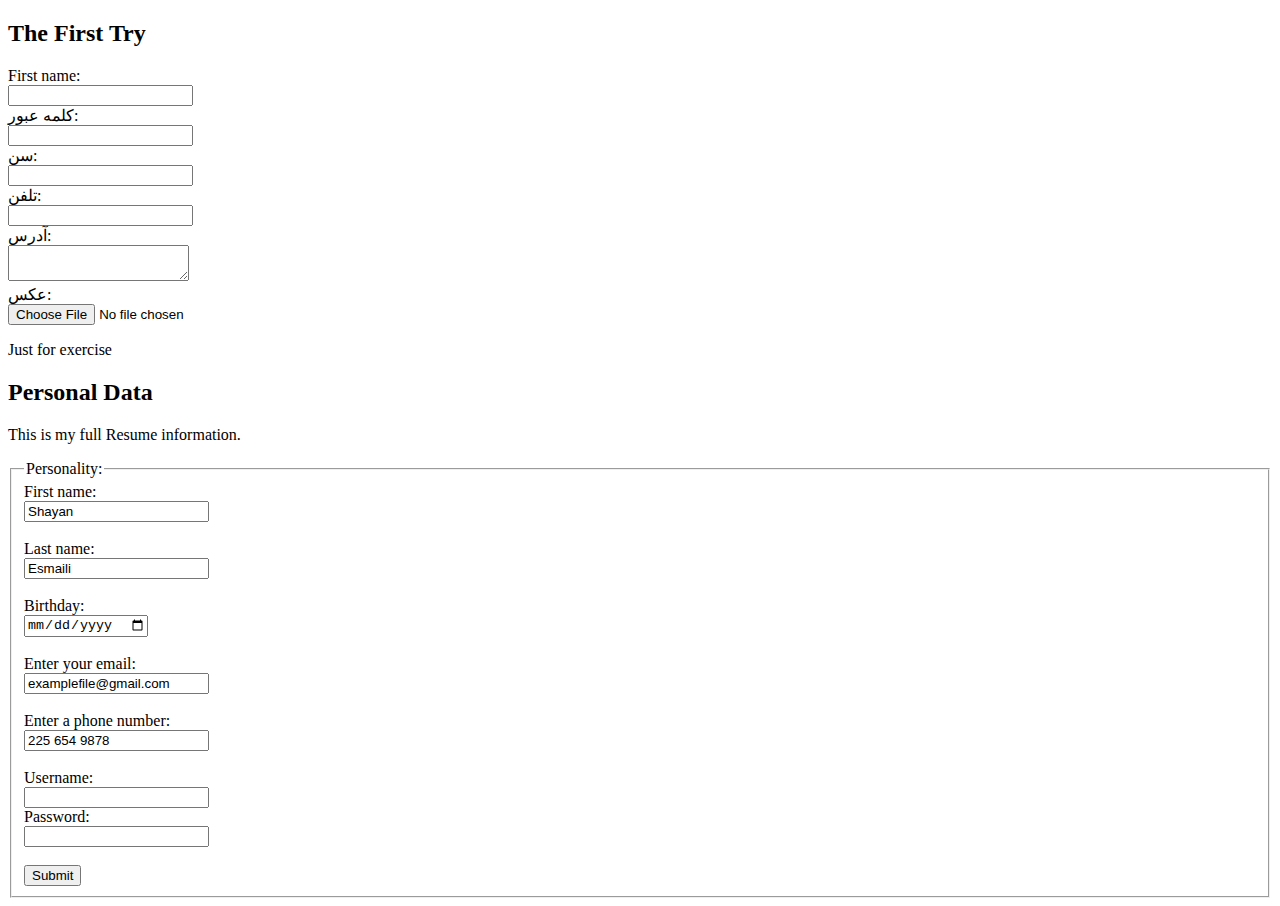
==== input.html @ c761cf58 "NewFix" ====
<!DOCTYPE html>
<head> 
    <title>Form</title>    
</head>

<body> 
<form>
    <h2>The First Try</h2>

    <label for="name">First name:</label> <br>
    <input class="input" type="text" name="mac" id="name"><br>
    کلمه عبور:<br> <input  class="input" type="password" name="password"> <br>

    سن:<br> <input class="input" type="number" name="age"><br>

    تلفن:<br> <input class="input" type="tel"><br>
    
    آدرس:<br> <textarea class="input" name="address" ></textarea><br>

    عکس:<br> <input class="input" type="file" >

    

<p> 
    Just for exercise
</p>
</form>




<head>
    <title>Form</title>
</head>


<h2>Personal Data</h2>

<p>This is my full Resume information.</p>
<form action="/action_page.php">
  <fieldset>
    <legend>Personality:</legend>
    <label for="fname">First name:</label><br>
    <input type="text" id="fname" name="fname" value="Shayan"><br><br>
    <label for="lname">Last name:</label><br>
    <input type="text" id="lname" name="lname" value="Esmaili"><br><br>
    <label for="birthday">Birthday:</label><br>
    <input type="date" id="birthday" name="birthday"><br><br>
    <label for="email">Enter your email:</label><br>
    <input type="email" id="email" name="email" value="examplefile@gmail.com"><br><br>
    <label for="phone">Enter a phone number:</label><br>
    <input type="tel" id="phone" name="phone" value="225 654 9878"><br><br>
    <label for="username">Username:</label><br>
    <input type="text" id="username" name="username"><br>
    <label for="pwd">Password:</label><br>
    <input type="password" id="pwd" name="pwd"><br><br>


    <input type="submit" value="Submit">
  </fieldset>
</form>




</body>
</html>
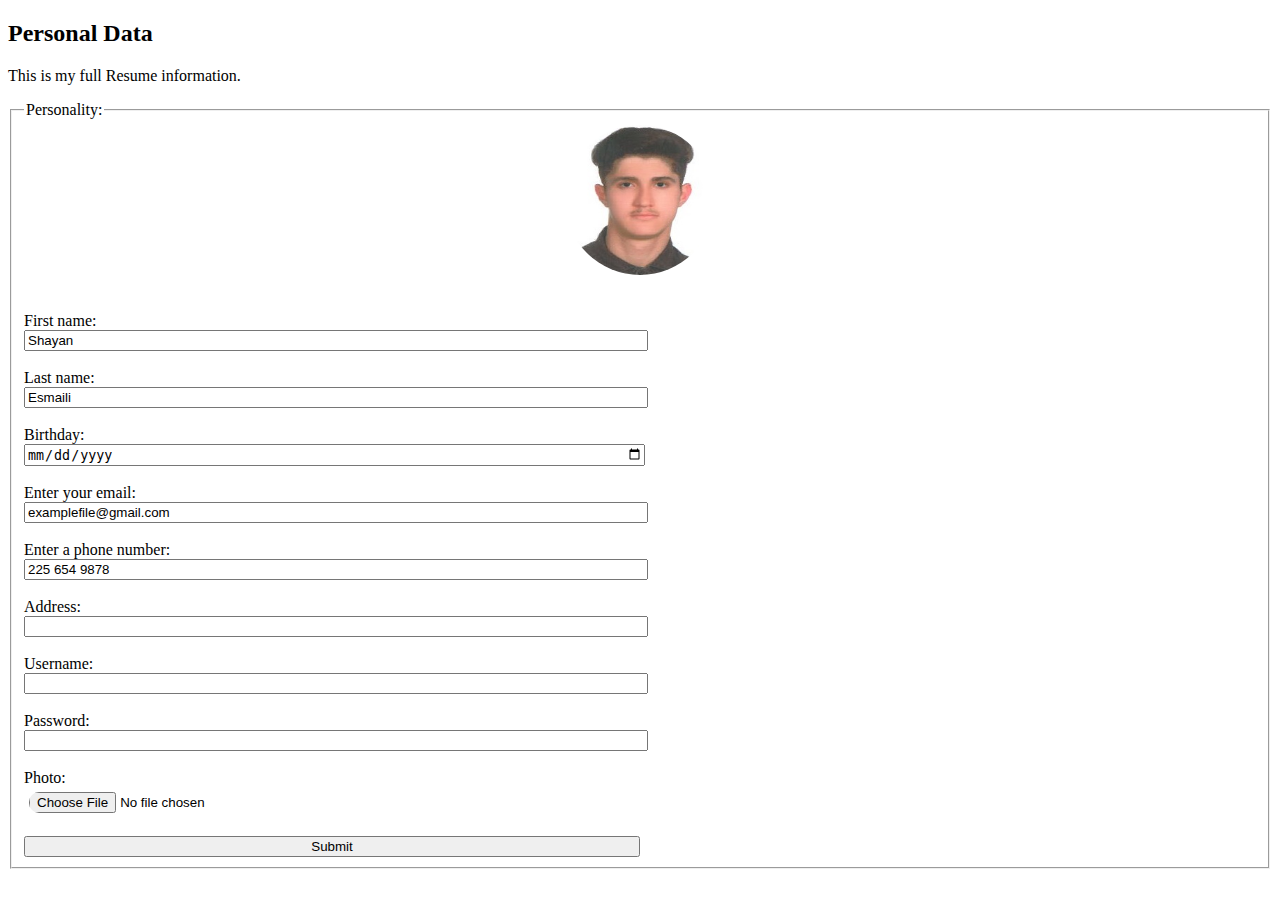
==== commit ee2e253c: "Changes" ====
--- a/input.html
+++ b/input.html
@@ -1,45 +1,24 @@
 <!DOCTYPE html>
-<head> 
-    <title>Form</title>    
-</head>
-
-<body> 
-<form>
-    <h2>The First Try</h2>
-
-    <label for="name">First name:</label> <br>
-    <input class="input" type="text" name="mac" id="name"><br>
-    کلمه عبور:<br> <input  class="input" type="password" name="password"> <br>
-
-    سن:<br> <input class="input" type="number" name="age"><br>
-
-    تلفن:<br> <input class="input" type="tel"><br>
-    
-    آدرس:<br> <textarea class="input" name="address" ></textarea><br>
-
-    عکس:<br> <input class="input" type="file" >
-
-    
-
-<p> 
-    Just for exercise
-</p>
-</form>
-
-
-
 
 <head>
+  <link rel="stylesheet" href="style.css"> 
     <title>Form</title>
 </head>
 
+<body>
 
 <h2>Personal Data</h2>
+<p>This is my full Resume information.</p>
 
-<p>This is my full Resume information.</p>
-<form action="/action_page.php">
+<div class="container">
+<form action="/backend.php" method="post"> 
   <fieldset>
+  
+  <img src="Pictures/SMW0D-PRINT23041608300.jpg" alt="My Image" width="100" height="100" class="ask"><br><br>
+
+
     <legend>Personality:</legend>
+
     <label for="fname">First name:</label><br>
     <input type="text" id="fname" name="fname" value="Shayan"><br><br>
     <label for="lname">Last name:</label><br>
@@ -50,16 +29,22 @@
     <input type="email" id="email" name="email" value="examplefile@gmail.com"><br><br>
     <label for="phone">Enter a phone number:</label><br>
     <input type="tel" id="phone" name="phone" value="225 654 9878"><br><br>
+    
+    <label for="address">Address:</label><br>
+    <input type="text" id="Address" name="Address"><br><br>
+    
     <label for="username">Username:</label><br>
-    <input type="text" id="username" name="username"><br>
+    <input type="text" id="username" name="username"><br><br>
     <label for="pwd">Password:</label><br>
     <input type="password" id="pwd" name="pwd"><br><br>
+
+    Photo: <br> <input class="input" type="file"><br><br>
 
 
     <input type="submit" value="Submit">
   </fieldset>
 </form>
-
+</div>
 
 
 
--- a/style.css
+++ b/style.css
@@ -0,0 +1,64 @@
+a {
+    display:block;
+    margin: 8px 8px;
+}
+
+
+.input{
+    
+    border-radius: 10px;
+    border: 2 solid rgb(184, 21, 21);
+    margin: 5px 5px ;
+    
+}
+
+
+    td {
+      border: 1px solid #333;
+    }
+    
+    thead,
+    tfoot {
+      background-color: #333;
+      color: #fff;
+    }
+    
+    .my_new_class{
+      background-color: aqua;
+    }
+
+
+    .mydiv { 
+      border:  solid rgb(220, 30);
+      background-color: green;
+      text-align: center;
+      margin: 8px 8px;
+      border-radius: 10px;
+      display:block;
+    }
+
+
+    .ask {
+      border-radius: 100px;
+      border-bottom:4px ;
+      background: #ffffff;
+      padding: 1px; 
+      width: 150px;
+      height: 150px;  
+      margin: 0 auto;
+      display: flex;
+    }
+
+
+.container {
+  width: 100%;
+}
+
+form {
+  width: 100%;
+}
+
+form input {
+  width: 50%;
+}
+
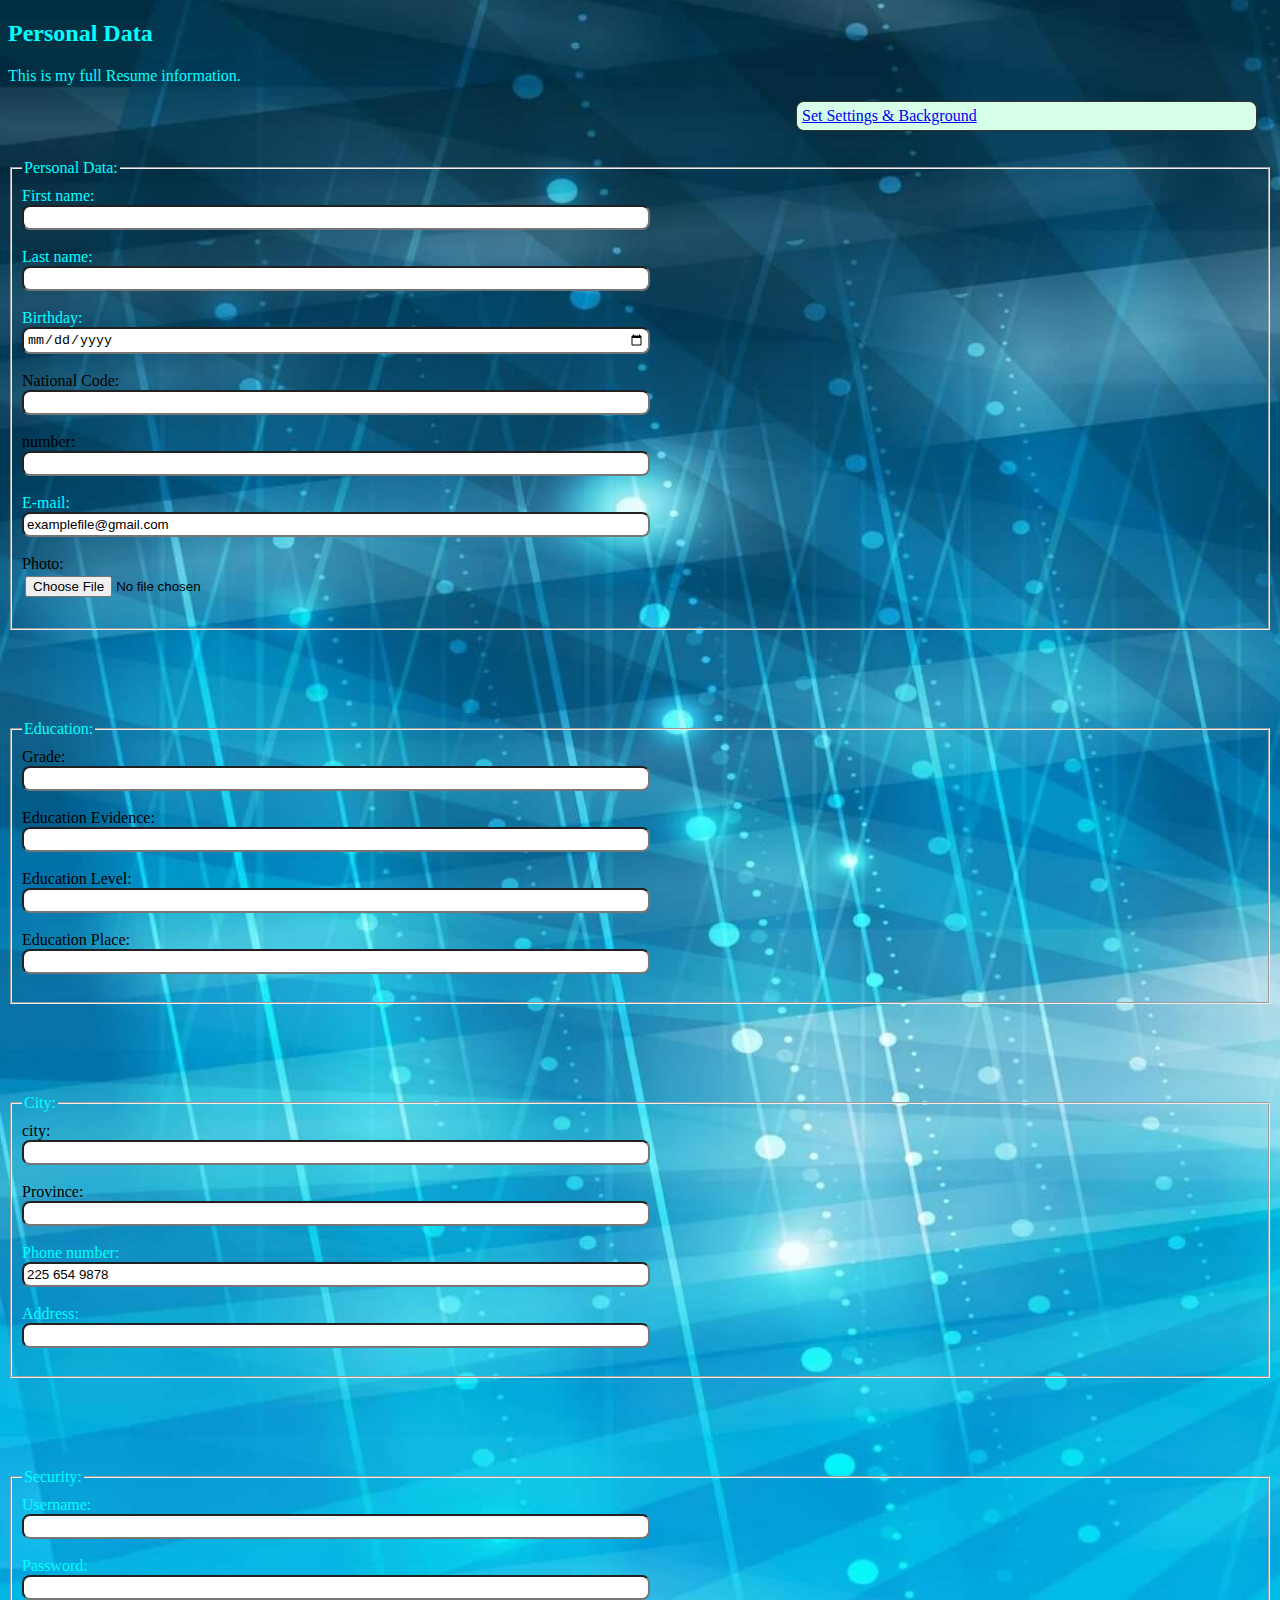
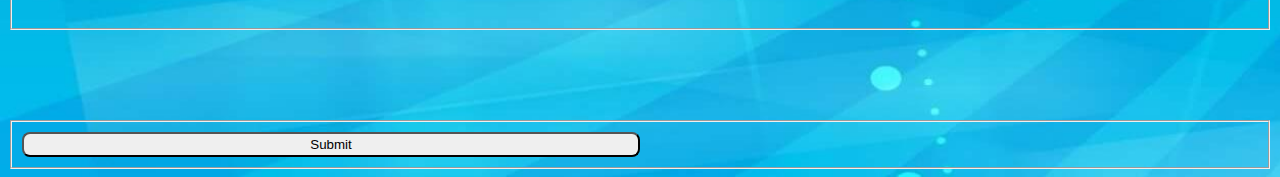
==== commit 886255c9: "changes" ====
--- a/input.html
+++ b/input.html
@@ -10,40 +10,89 @@
 <h2>Personal Data</h2>
 <p>This is my full Resume information.</p>
 
+
+<a href="Pictures">Set Settings & Background</a><br>
+
+
+
 <div class="container">
 <form action="/backend.php" method="post"> 
   <fieldset>
-  
-  <img src="Pictures/SMW0D-PRINT23041608300.jpg" alt="My Image" width="100" height="100" class="ask"><br><br>
 
-
-    <legend>Personality:</legend>
+    <legend>Personal Data:</legend>
 
     <label for="fname">First name:</label><br>
-    <input type="text" id="fname" name="fname" value="Shayan"><br><br>
+    <input class="input" type="text" id="fname" name="fname" value=""><br><br>
     <label for="lname">Last name:</label><br>
-    <input type="text" id="lname" name="lname" value="Esmaili"><br><br>
+    <input class="input" type="text" id="lname" name="lname"><br><br>
     <label for="birthday">Birthday:</label><br>
-    <input type="date" id="birthday" name="birthday"><br><br>
-    <label for="email">Enter your email:</label><br>
-    <input type="email" id="email" name="email" value="examplefile@gmail.com"><br><br>
-    <label for="phone">Enter a phone number:</label><br>
-    <input type="tel" id="phone" name="phone" value="225 654 9878"><br><br>
+    <input class="input" type="date" id="birthday" name="birthday"><br><br>
     
-    <label for="address">Address:</label><br>
-    <input type="text" id="Address" name="Address"><br><br>
-    
-    <label for="username">Username:</label><br>
-    <input type="text" id="username" name="username"><br><br>
-    <label for="pwd">Password:</label><br>
-    <input type="password" id="pwd" name="pwd"><br><br>
+    National Code: <br> <input class="input" type="number"><br><br>
+    number: <br> <input class="input" type="number"><br><br>
+
+    <label for="email">E-mail:</label><br>
+    <input class="input" type="email" id="email" name="email" value="examplefile@gmail.com"><br><br>
 
     Photo: <br> <input class="input" type="file"><br><br>
 
+  </fieldset><br><br><br><br><br>
+</form>
 
-    <input type="submit" value="Submit">
+
+
+<form>
+<fieldset>
+  <legend>Education:</legend>
+
+  Grade: <br> <input class="input" type="text"><br><br>
+  Education Evidence: <br> <input class="input" type="text"><br><br>
+  Education Level: <br> <input class="input" type="text"><br><br>
+  Education Place: <br> <input class="input" type="text"><br><br>
+
+</fieldset><br><br><br><br><br>
+</form>
+
+
+
+<form>
+<fieldset>
+  <legend>City:</legend>
+
+  city: <br> <input class="input" type="text"><br><br>
+  Province: <br> <input class="input" type="text"><br><br>
+  <label for="phone">Phone number:</label><br>
+  <input class="input" type="tel" id="phone" name="phone" value="225 654 9878"><br><br>
+  <label for="address">Address:</label><br>
+  <input class="input" type="text" id="Address" name="Address"><br><br>
+
+</fieldset><br><br><br><br><br>
+</form>
+
+
+
+<form>
+<fieldset>
+  <legend>Security:</legend>
+
+  <label for="username">Username:</label><br>
+  <input class="input" type="text" id="username" name="username"><br><br>
+  <label for="pwd">Password:</label><br>
+  <input class="input" type="password" id="pwd" name="pwd"><br><br>
+
+</fieldset><br><br><br><br><br>
+</form>
+
+
+
+<form>
+  <fieldset>
+    <input class="input" type="submit" value="Submit">
   </fieldset>
 </form>
+
+
+
 </div>
 
 
--- a/style.css
+++ b/style.css
@@ -1,44 +1,4 @@
-a {
-    display:block;
-    margin: 8px 8px;
-}
-
-
-.input{
-    
-    border-radius: 10px;
-    border: 2 solid rgb(184, 21, 21);
-    margin: 5px 5px ;
-    
-}
-
-
-    td {
-      border: 1px solid #333;
-    }
-    
-    thead,
-    tfoot {
-      background-color: #333;
-      color: #fff;
-    }
-    
-    .my_new_class{
-      background-color: aqua;
-    }
-
-
-    .mydiv { 
-      border:  solid rgb(220, 30);
-      background-color: green;
-      text-align: center;
-      margin: 8px 8px;
-      border-radius: 10px;
-      display:block;
-    }
-
-
-    .ask {
+.ask {
       border-radius: 100px;
       border-bottom:4px ;
       background: #ffffff;
@@ -62,3 +22,51 @@
   width: 50%;
 }
 
+
+
+
+.input {
+border-radius: 8px;
+}
+
+th {
+  width: 50%;
+}
+
+td {
+  width: 50%;
+}
+
+body {
+  background-image: url("Pictures/A.jpg");
+  background-repeat: no-repeat;
+  background-size: cover;
+}
+
+.input {
+  padding:3px ;
+}
+
+fieldset {
+padding: 10px;
+}
+
+a {
+  border-radius: 8px;
+  border: 1px solid #333;
+  display: flex;
+    margin: 8px 8px;
+  padding: 5px;
+  margin-top: 10px;
+  margin-bottom: 10px;
+  margin-right: 15px;
+  margin-left: 788px;
+  background-color: rgb(214, 255, 232);
+}
+
+
+label, h2, p, legend {
+  color: aqua;
+}
+
+
